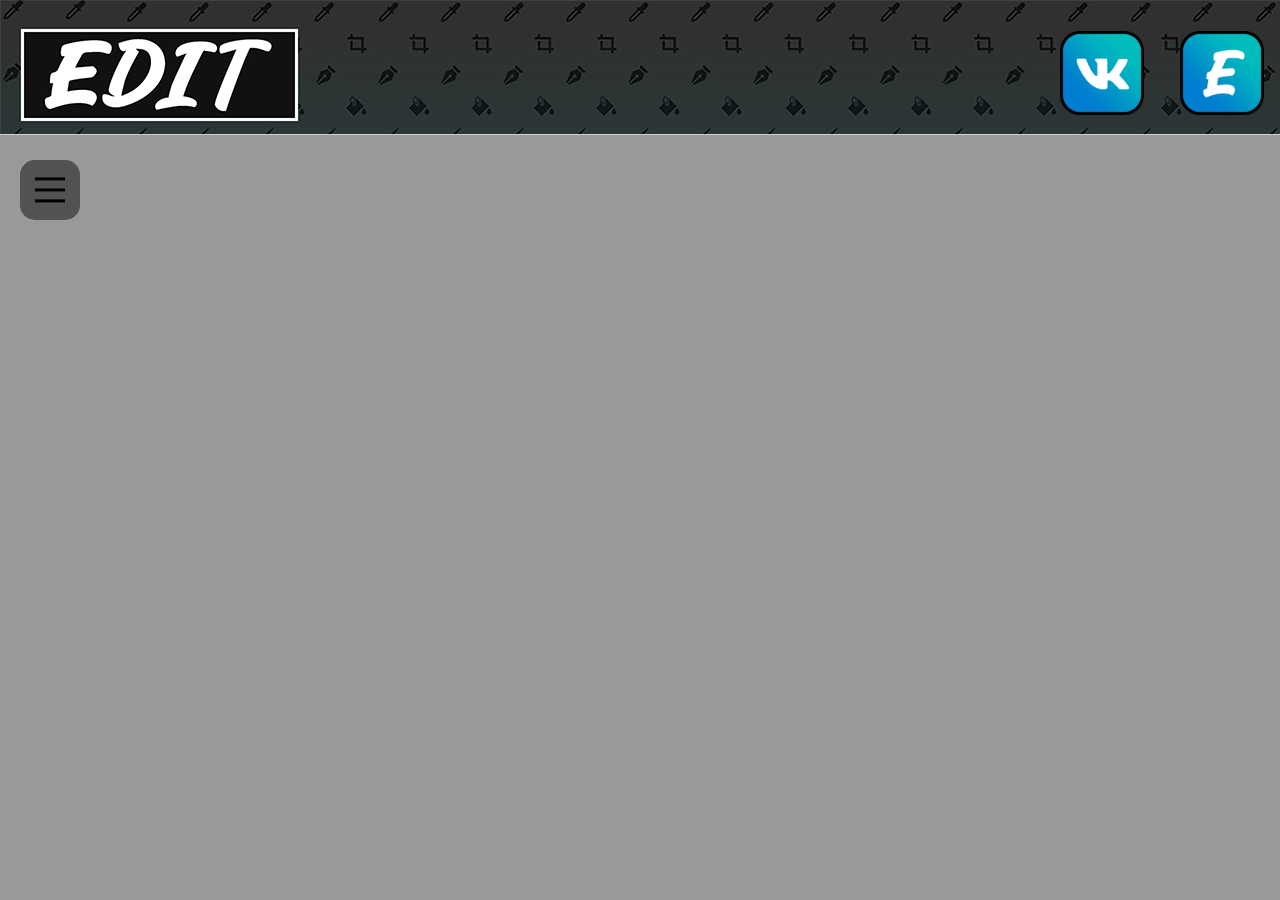
==== index.html @ 523c73f6 "исправление ошибок" ====
<!DOCTYPE html>
<html lang="ru">
 <head>
 	<meta charset="UTF-8">
    <title> EDIT </title>
    <link rel="stylesheet" href="base-style.css">
    <link rel="stylesheet" href="style.css">
 </head>
 <frameset rows="15%,85%" border="1">
 	<frame src="frame1.html" scrolling="no" noresize>
 	<frame src="frame2.html" name="osnova" marginheight="0" marginwidth="0" noresize>
	</frameset>
 </frameset>
</html>
---- style.css ----
.burger-menu__button {
position: fixed;
top: 25px;
left: 20px;
z-index: 30;
width: 60px;
height: 60px;
border-radius: 15px;
background-color: rgba(51,51,51,0.7);
transition: 0.4s;
}

.burger-menu__button:hover .burger-menu__lines {
	filter: brightness(0.7);
}

.burger-menu__lines,
.burger-menu__lines::after,
.burger-menu__lines::before {
	position: absolute;
	width: 30px;
	height: 3.2px;
	background-color: #000000;
}

.burger-menu__lines {
	top: 50%;
	left: 50%;
	transform: translate(-50%, -50%);
}

.burger-menu__lines::before {
	content: '';
	top: -11px;
}

.burger-menu__lines::after {
	content: '';
	top: 11px;
}

.burger-menu_active .burger-menu__button,
.burger-menu_active .burger-menu__lines {
	background-color: transparent;
}

.burger-menu_active .burger-menu__lines::before {
	top: 0;
	transform: rotate(45deg);
}

.burger-menu_active .burger-menu__lines::after {
	top: 0;
	transform: rotate(-45deg);
}

.burger-menu__nav {
	padding-top: 80px;
	position: fixed;
	z-index: 20;
	display: flex;
	flex-flow: column;
	height: 100%;
	background-color: rgba(51,51,51,0.5);
	overflow-y: auto;
	left: -100%;
	transition: 0.8s;
}

.burger-menu_active .burger-menu__nav {
	left: 0;
}

.burger-menu__link {
	padding: 30px;
	font-family: sans-serif;
	font-size: 15px;
	text-decoration: none;
	text-transform: uppercase;
	letter-spacing: 3px;
	font-weight: bold;
	color: #ffffff;
}

.burger-menu__link:hover {
	filter: brightness(0.7);
}

.burger-menu__overlay {
	display: none;
	position: fixed;
	top: 0;
	left: 0;
	width: 100vw;
	height: 100vh;
	z-index: 10;
}

.burger-menu_active .burger-menu__overlay {
	display: block;
}

.body {
	background: #999999
}
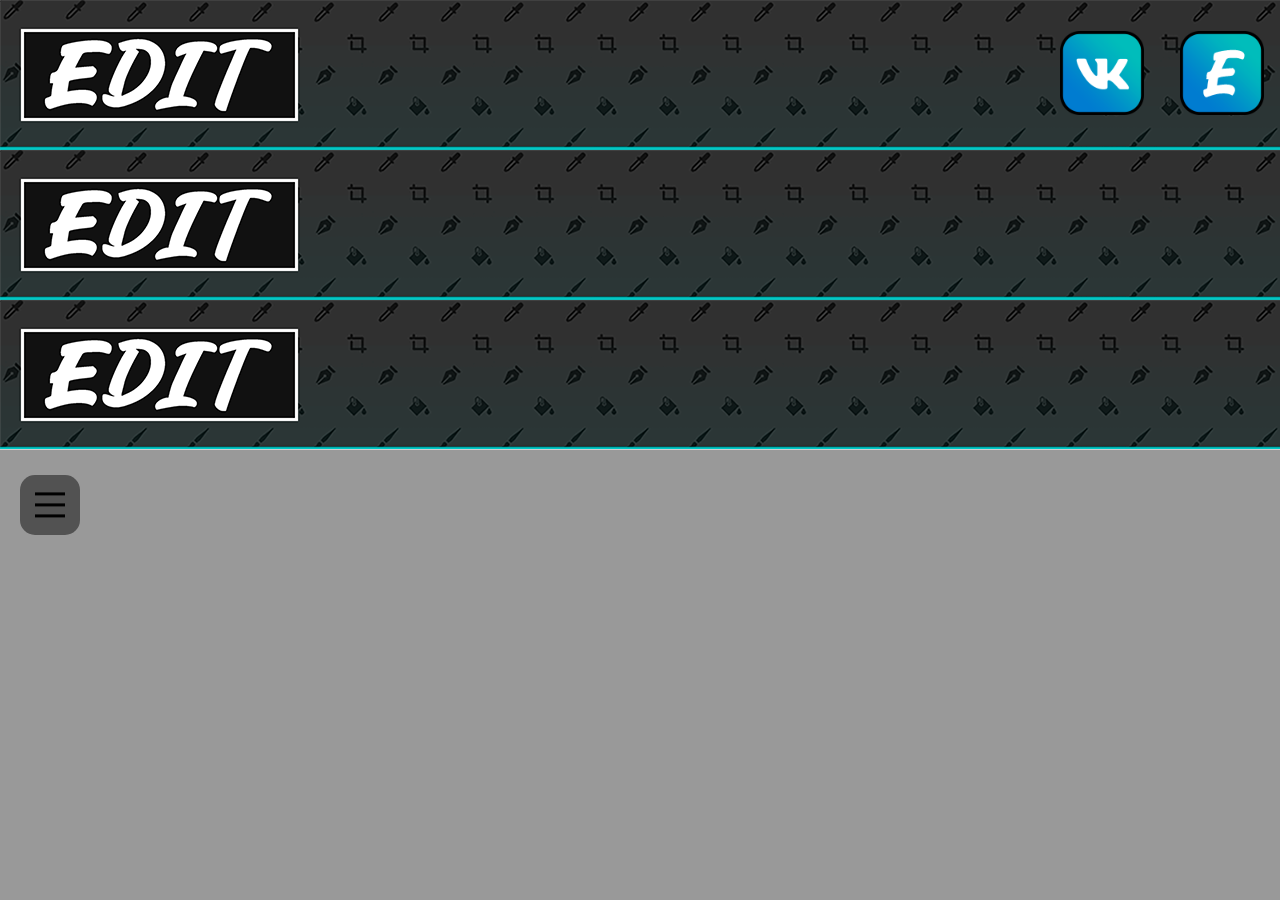
==== commit 460b9122: "исправление ошибок" ====
--- a/index.html
+++ b/index.html
@@ -6,7 +6,7 @@
     <link rel="stylesheet" href="base-style.css">
     <link rel="stylesheet" href="style.css">
  </head>
- <frameset rows="15%,85%" border="1">
+ <frameset rows="50%,50%" border="1">
  	<frame src="frame1.html" scrolling="no" noresize>
  	<frame src="frame2.html" name="osnova" marginheight="0" marginwidth="0" noresize>
 	</frameset>
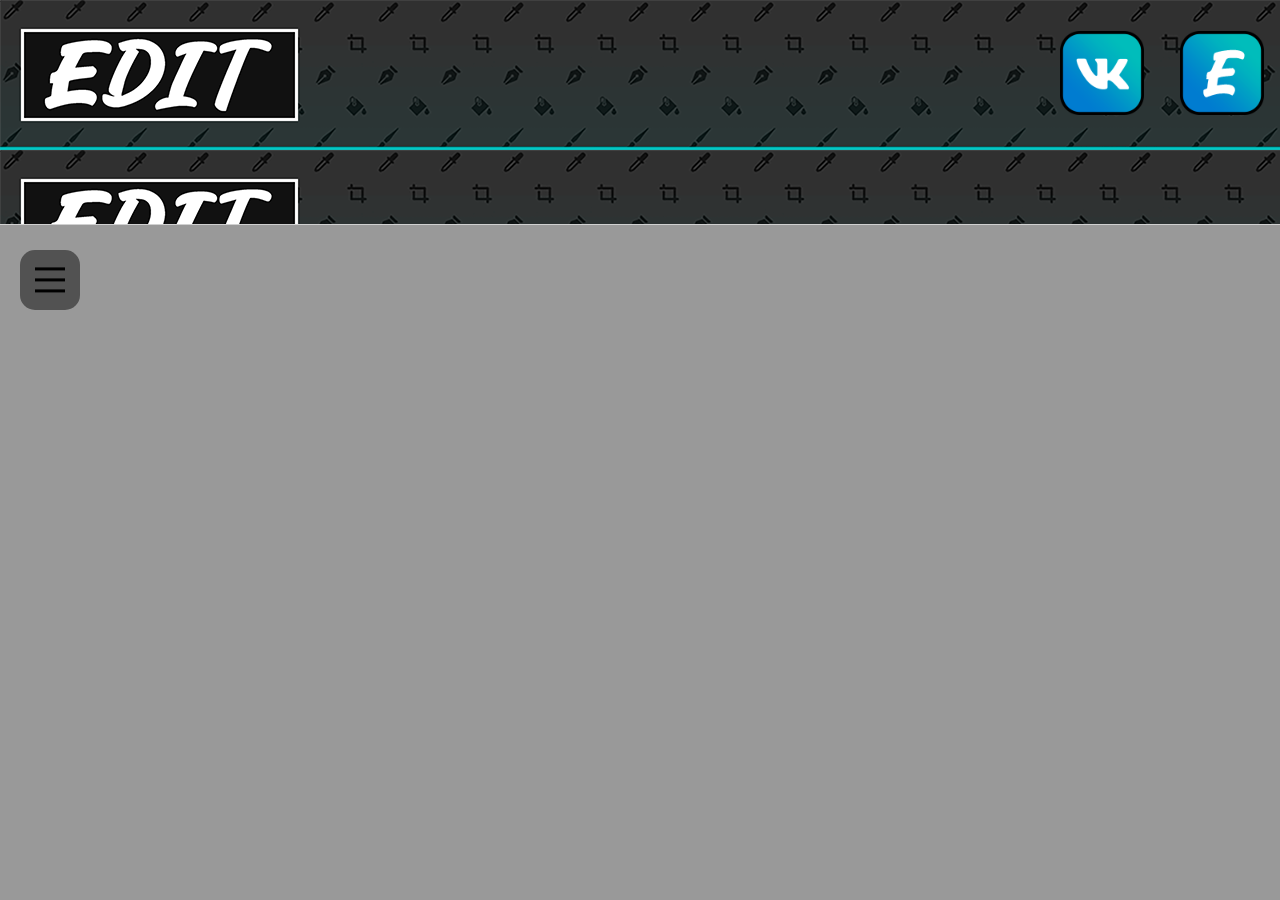
==== commit 6e971f14: "исправление" ====
--- a/index.html
+++ b/index.html
@@ -6,7 +6,7 @@
     <link rel="stylesheet" href="base-style.css">
     <link rel="stylesheet" href="style.css">
  </head>
- <frameset rows="50%,50%" border="1">
+ <frameset rows="25%,75%" border="1">
  	<frame src="frame1.html" scrolling="no" noresize>
  	<frame src="frame2.html" name="osnova" marginheight="0" marginwidth="0" noresize>
 	</frameset>
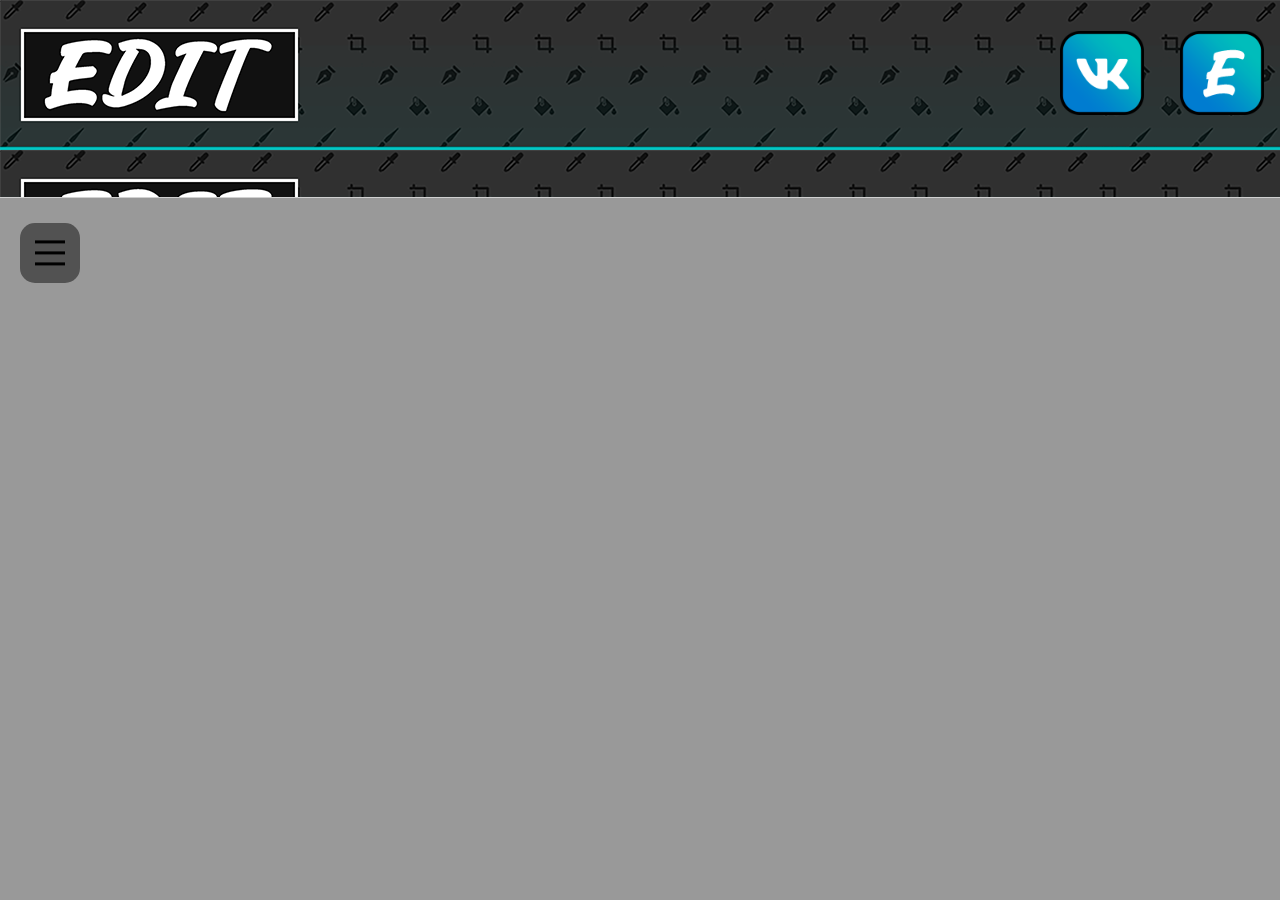
==== commit 5f9bce0b: "исправление" ====
--- a/index.html
+++ b/index.html
@@ -6,7 +6,7 @@
     <link rel="stylesheet" href="base-style.css">
     <link rel="stylesheet" href="style.css">
  </head>
- <frameset rows="25%,75%" border="1">
+ <frameset rows="22%,78%" border="1">
  	<frame src="frame1.html" scrolling="no" noresize>
  	<frame src="frame2.html" name="osnova" marginheight="0" marginwidth="0" noresize>
 	</frameset>
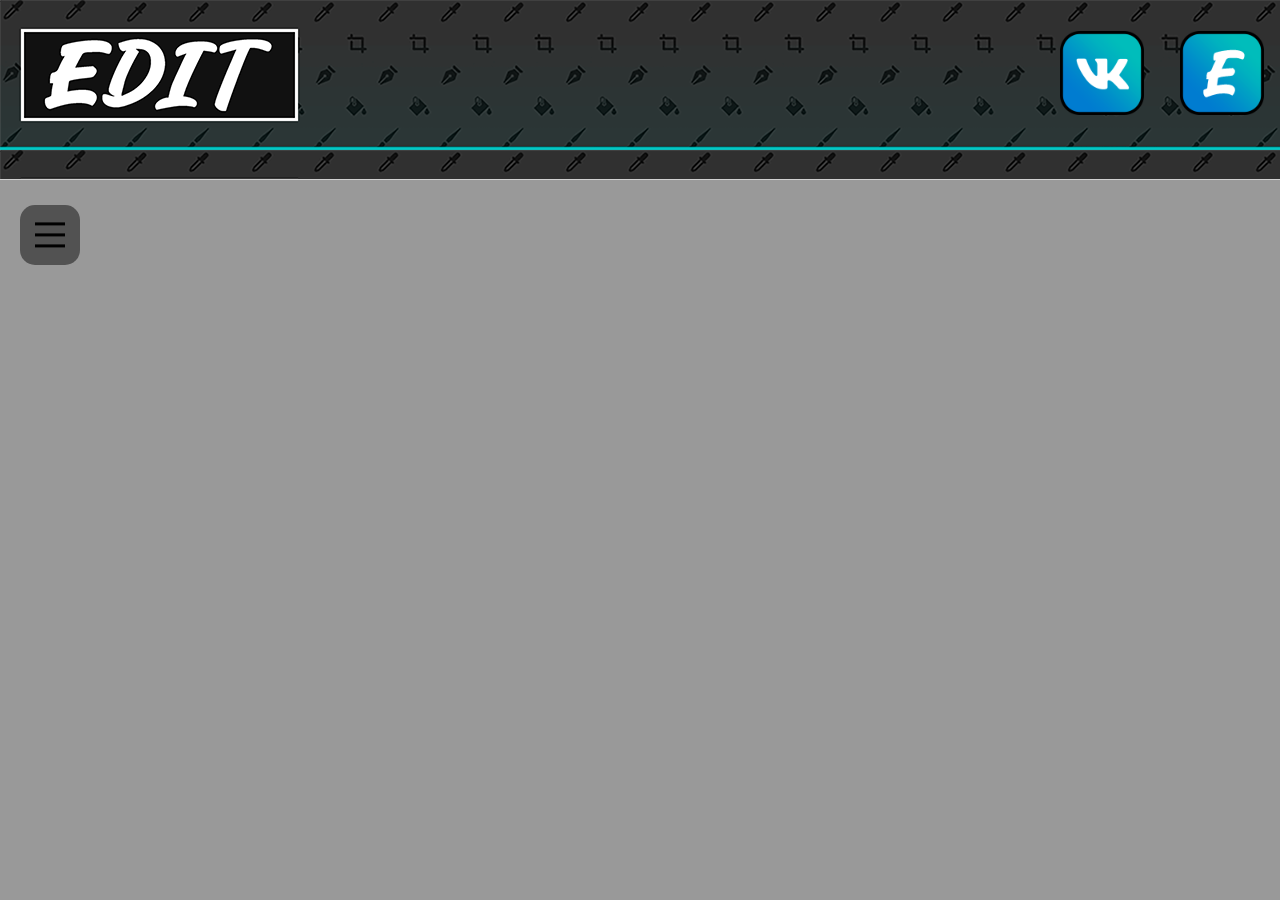
==== commit ba4804d8: "исправление" ====
--- a/index.html
+++ b/index.html
@@ -6,7 +6,7 @@
     <link rel="stylesheet" href="base-style.css">
     <link rel="stylesheet" href="style.css">
  </head>
- <frameset rows="22%,78%" border="1">
+ <frameset rows="20%,80%" border="1">
  	<frame src="frame1.html" scrolling="no" noresize>
  	<frame src="frame2.html" name="osnova" marginheight="0" marginwidth="0" noresize>
 	</frameset>
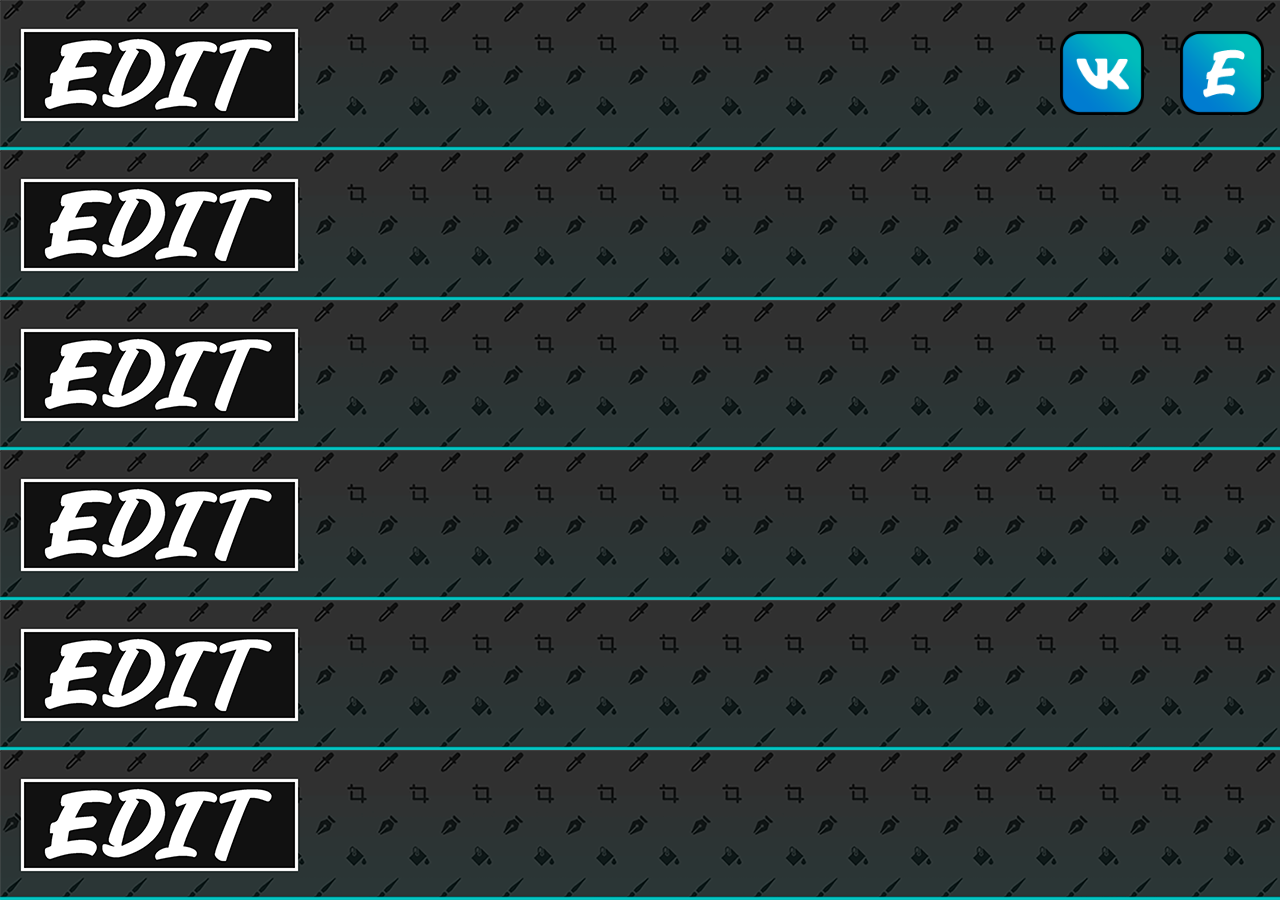
==== commit be39e994: "ошибки" ====
--- a/index.html
+++ b/index.html
@@ -6,7 +6,7 @@
     <link rel="stylesheet" href="base-style.css">
     <link rel="stylesheet" href="style.css">
  </head>
- <frameset rows="20%,80%" border="1">
+ <frameset rows="20%" border="1">
  	<frame src="frame1.html" scrolling="no" noresize>
  	<frame src="frame2.html" name="osnova" marginheight="0" marginwidth="0" noresize>
 	</frameset>
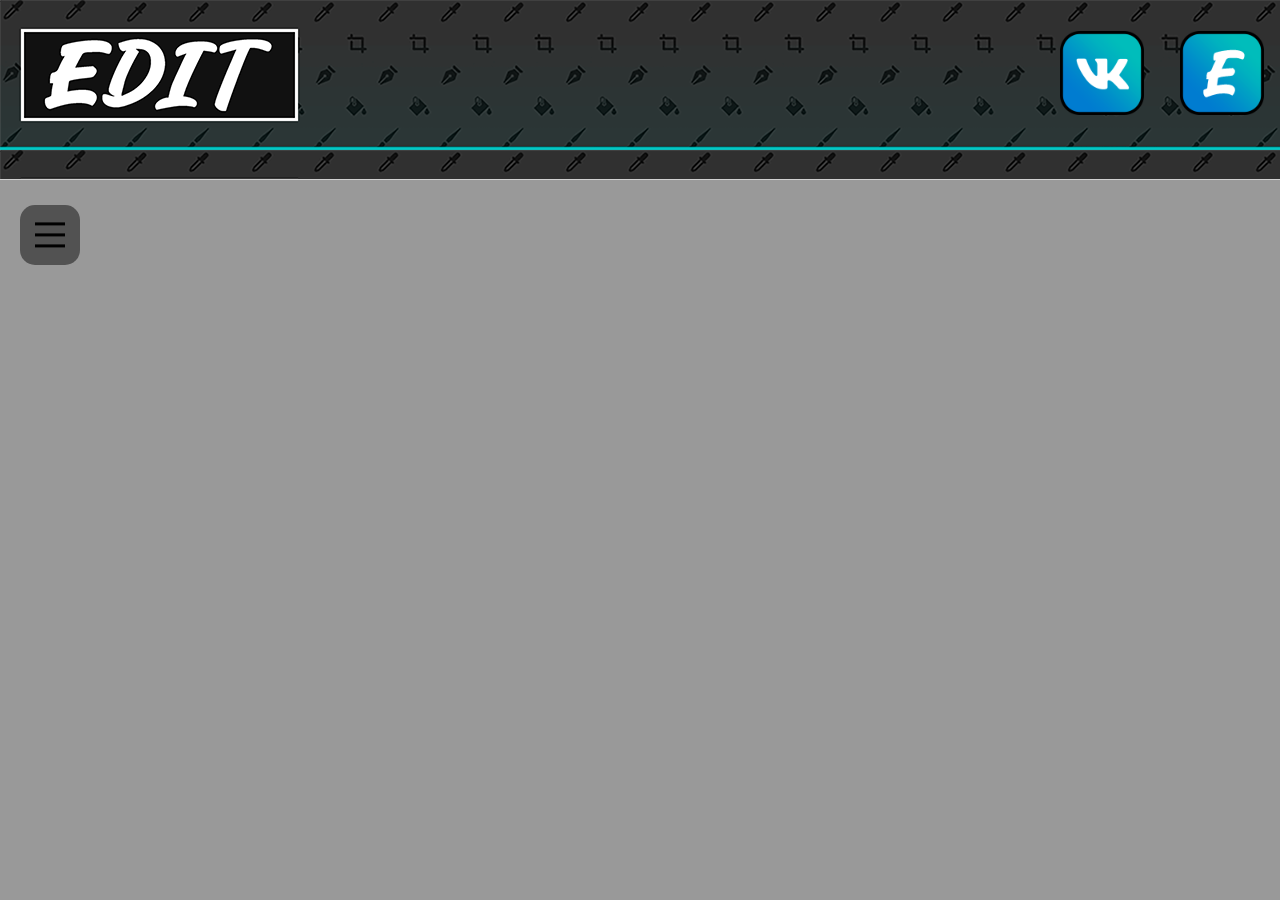
==== commit 9ded4881: "ошибки" ====
--- a/index.html
+++ b/index.html
@@ -6,7 +6,7 @@
     <link rel="stylesheet" href="base-style.css">
     <link rel="stylesheet" href="style.css">
  </head>
- <frameset rows="20%" border="1">
+ <frameset rows="20%,80%" border="1">
  	<frame src="frame1.html" scrolling="no" noresize>
  	<frame src="frame2.html" name="osnova" marginheight="0" marginwidth="0" noresize>
 	</frameset>
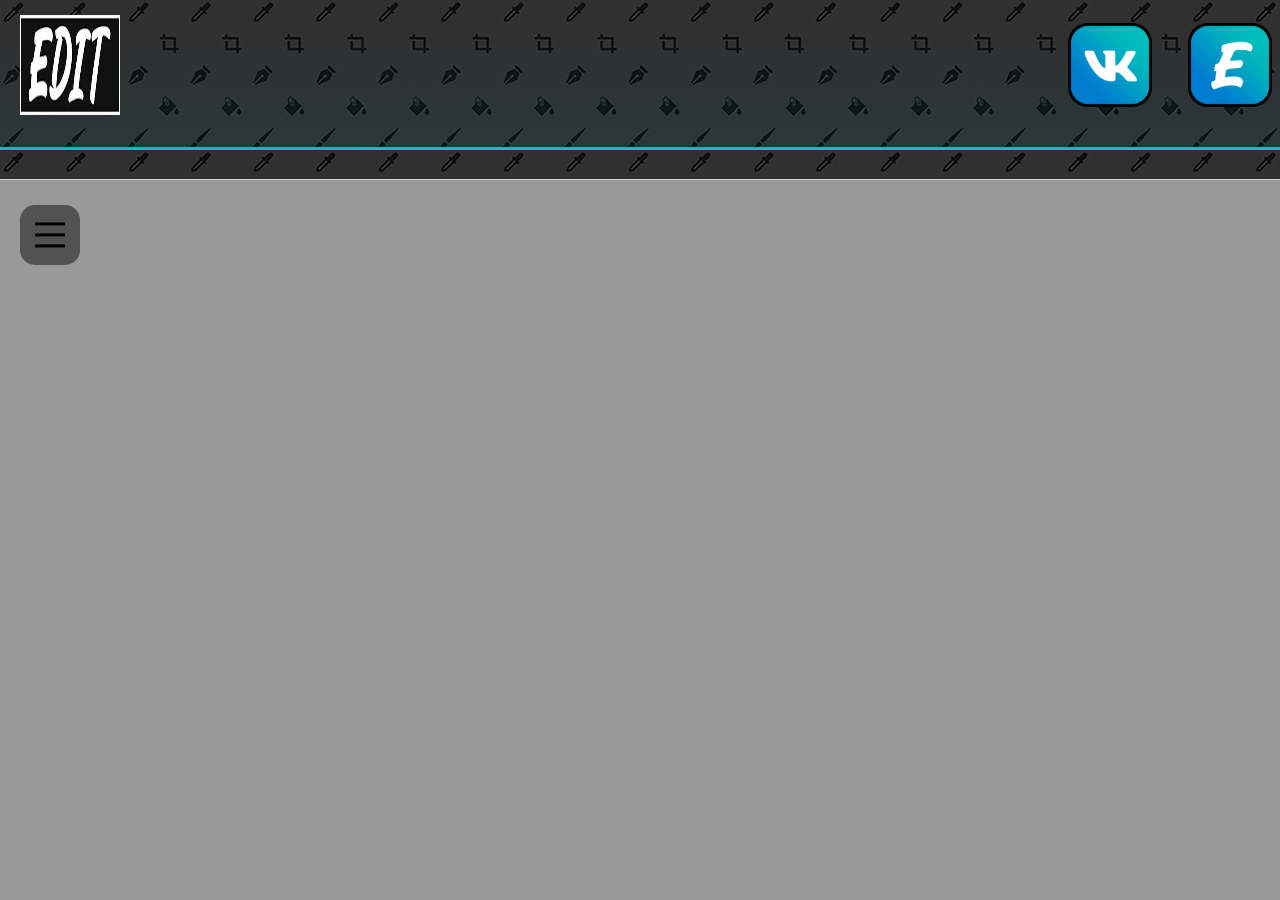
==== commit 875b6bce: "aaaa" ====
--- a/index.html
+++ b/index.html
@@ -7,7 +7,7 @@
     <link rel="stylesheet" href="style.css">
  </head>
  <frameset rows="20%,80%" border="1">
- 	<frame src="frame1.html" scrolling="no" noresize>
+ 	<frame src="frame1.html" scrolling="no" marginheight="0" marginwidth="0" noresize>
  	<frame src="frame2.html" name="osnova" marginheight="0" marginwidth="0" noresize>
 	</frameset>
  </frameset>
